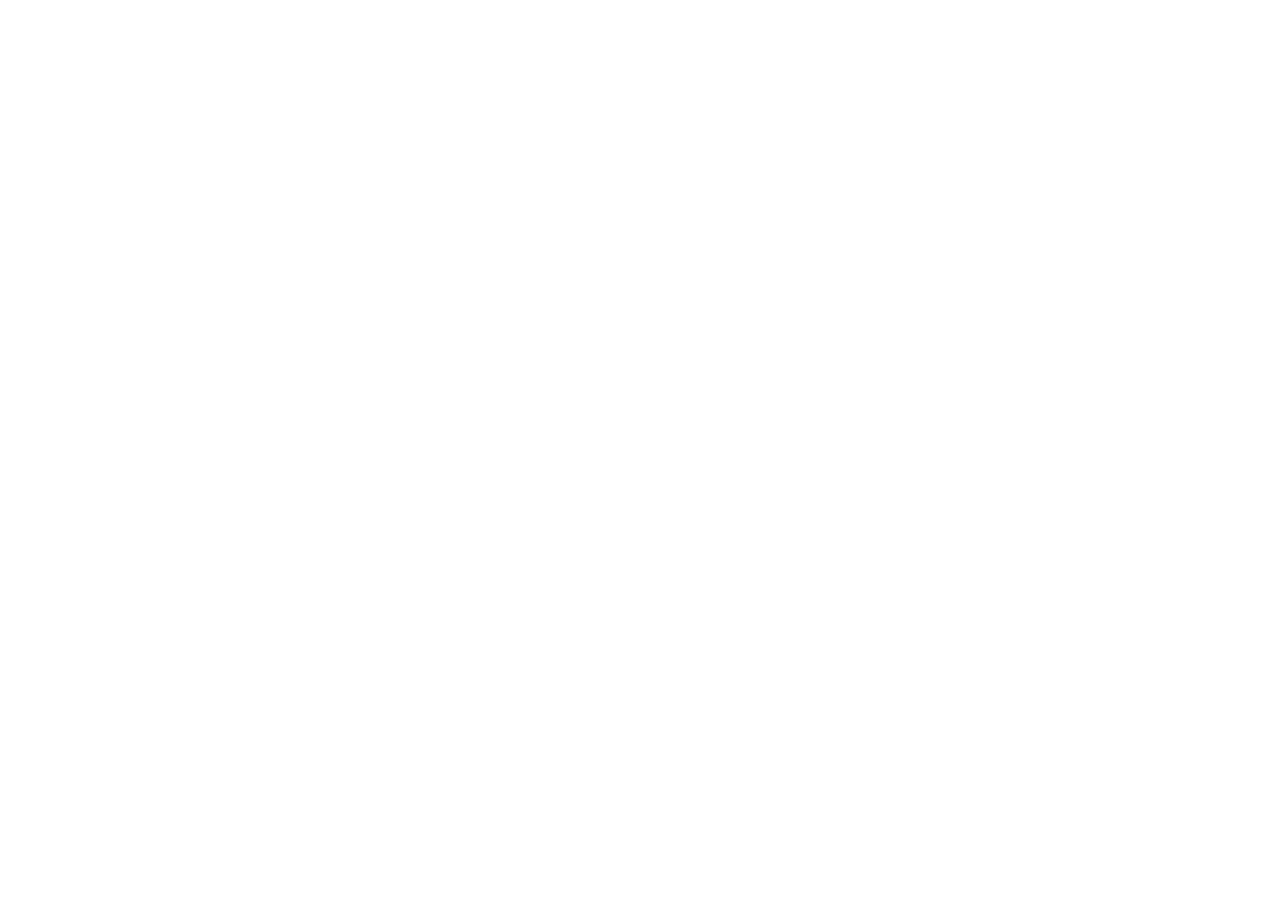
==== Index.html @ 2678293c "Archivos de identificacion" ====
<!DOCTYPE html>
<html lang="es_co">
<head>
    <meta charset="UTF-8">
    <meta name="Autor" content="Luis David Muñoz Jurado">
    <meta name="Descripcion" content="Parcial 1">

    <title>Document</title>

    <link rel="stylesheet" href="Estilos.css">

</head>


<body>
    
</body> 
</html>
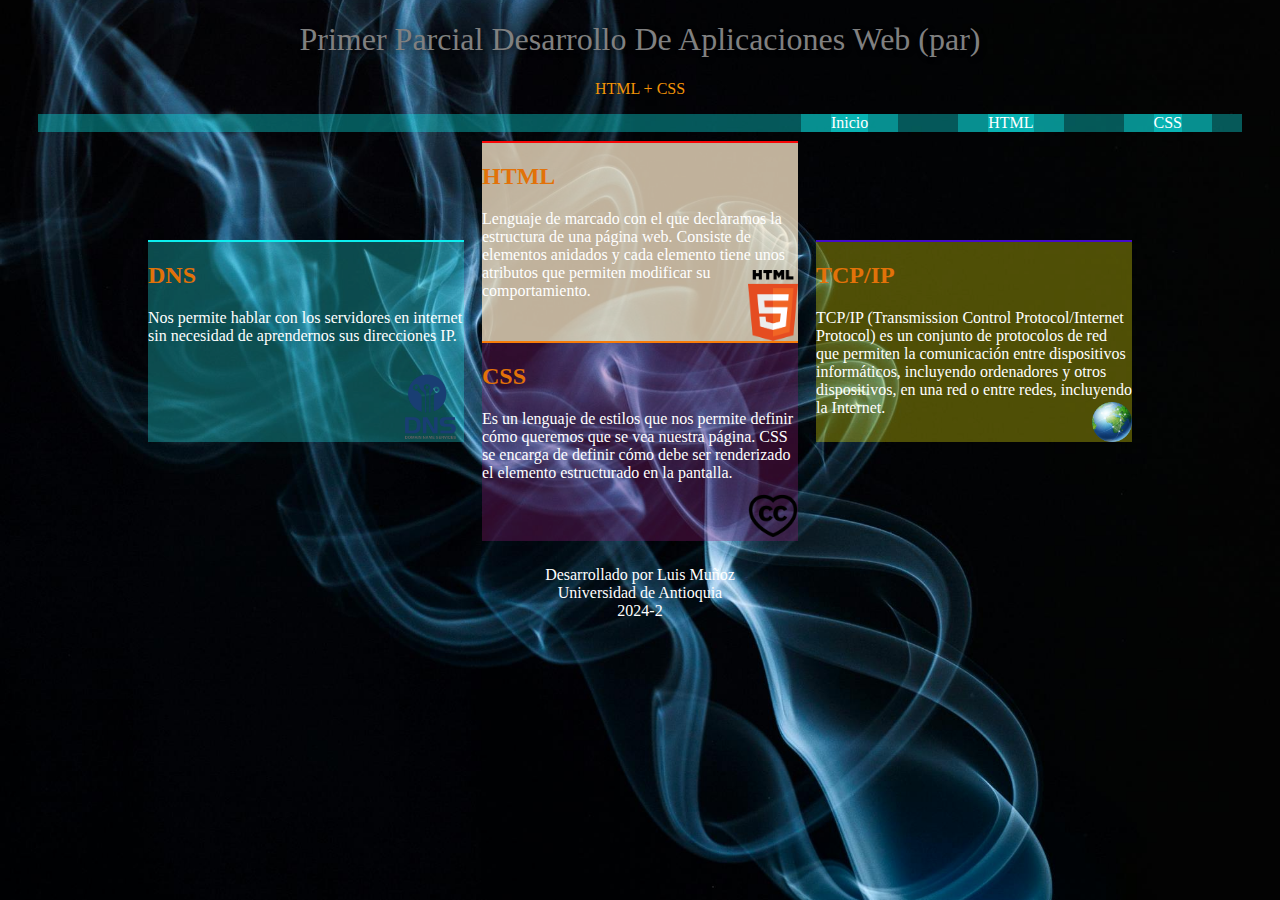
==== commit c49e5481: "Pagina princiapl" ====
--- a/Index.html
+++ b/Index.html
@@ -5,14 +5,65 @@
     <meta name="Autor" content="Luis David Muñoz Jurado">
     <meta name="Descripcion" content="Parcial 1">
 
-    <title>Document</title>
+    <title>Pagina principal</title>
 
     <link rel="stylesheet" href="Estilos.css">
 
 </head>
 
+<body>
 
-<body>
+    <header>
+        <h1 class="Encabezado-titulo"> Primer Parcial Desarrollo De Aplicaciones Web (par)</h1>
+        <p class="Encabezado-parrafo"> HTML + CSS </p>
+
+        <nav>
+            <ul class="navegacion">
+                <li><a href="index.html">Inicio</a></li>
+                <li><a href="Pagina2.html">HTML</a></li>
+                <li><a href="Pagina3.html">CSS</a></li>
+            </ul>
+        </nav>
+    </header>
+
+    
+    <div class="Contenedor_mayor">
+
+        <div class="Columna_1">
+
+            <div class="Columna_1_1">
+                <h2 class="Subtitulo">DNS</h2>
+                <p>Nos permite hablar con los servidores en internet sin necesidad de aprendernos sus direcciones IP.</p>
+            </div>
+
+        </div>
+
+        <div class="Columna_2">
+
+            <div class="Columna_2_1">
+                <h2 class="Subtitulo">HTML</h2>
+                <p>Lenguaje de marcado con el que declaramos la estructura de una página web. Consiste de elementos anidados y cada elemento tiene unos atributos que permiten modificar su comportamiento.</p>
+            </div>
+
+            <div class="Columna_2_2">
+                <h2 class="Subtitulo">CSS</h2>
+                <p>Es un lenguaje de estilos que nos permite definir cómo queremos que se vea nuestra página. CSS se encarga de definir cómo debe ser renderizado el elemento estructurado en la pantalla.</p>
+            </div>
+        </div>
+
+        <div class="Columna_3">
+            <div class="Columna_3_1">
+                <h2 class="Subtitulo">TCP/IP</h2>
+                <p>TCP/IP (Transmission Control Protocol/Internet Protocol) es un conjunto de protocolos de red que permiten la comunicación entre dispositivos informáticos, incluyendo ordenadores y otros dispositivos, en una red o entre redes, incluyendo la Internet.</p>
+            </div>
+        </div>
+
+    </div>
+
+    <footer>
+        <p>Desarrollado por <span id="Nombre">Luis Muñoz</span><br>Universidad de Antioquia<br>2024-2</p>
+    </footer>
     
 </body> 
+
 </html>--- a/Estilos.css
+++ b/Estilos.css
@@ -0,0 +1,119 @@
+body {
+    background-image: url('Imagenes/Fondopantalla.jpg'); 
+    background-size: cover; 
+    background-repeat: no-repeat; 
+    background-position: center center; 
+}
+
+.Encabezado-titulo, .Encabezado-parrafo{
+    text-align: center;
+}
+
+.Encabezado-titulo{
+    font-weight: normal;
+    color: gray;
+    text-shadow: 2px 2px 5px rgba(0, 0, 0, 0.5);
+}
+
+.Encabezado-parrafo{
+    color: rgb(243, 148, 7); 
+}
+
+.navegacion, li, a {
+    list-style: none; 
+    background-color: rgba(12, 238, 238, 0.363);
+    display: flex; 
+    justify-content: right; 
+    margin: 0 30px;
+}
+
+.navegacion a{
+    color: white;
+    text-decoration: none;
+
+}
+
+p{
+    color: white;
+}
+
+.Contenedor_mayor{
+    display: flex;
+    justify-content: center;
+}
+
+.Contenedor_mayor > .Columna_1, .Columna_2, .Columna_3 {
+    width: 25%;
+    height: 400px; 
+
+    margin: 9px;
+
+    background-color: rgba(255, 255, 255, 0);
+    flex-direction: column;                          /* ubicar bloques pequeños columnas  */
+}
+
+.Columna_1_1, .Columna_2_1, .Columna_2_2, .Columna_3_1 {
+    width: 100%; 
+    height: 200px; 
+}
+
+.Columna_1_1{
+    border-top: 2px solid rgb(12, 238, 238);
+    background-color: rgba(34, 231, 231, 0.322);
+
+    background-image: url('Imagenes/DNS.png');
+    background-position: right bottom; 
+    background-repeat: no-repeat; /* no repetir imagen */
+    background-size: 70px auto; 
+    }
+
+
+.Columna_2_1{
+    border-top: 2px solid rgb(248, 6, 6);
+    background-color: rgba(255, 235, 205, 0.753);
+
+    background-image: url('Imagenes/logoHTML.png');
+    background-position: right bottom; 
+    background-repeat: no-repeat; 
+    background-size: 50px auto; 
+}
+
+.Columna_2_2{
+    border-top: 2px solid rgb(247, 124, 9);
+    background-color: rgba(145, 29, 120, 0.322);
+
+    background-image: url('Imagenes/CCCOrazon.png');
+    background-position: right bottom; 
+    background-repeat: no-repeat; 
+    background-size: 50px auto; 
+}
+
+.Columna_3_1{
+    border-top: 2px solid rgb(68, 10, 204);
+    background-color: rgba(243, 239, 9, 0.322);
+
+    background-image: url('Imagenes/Mundo.png');
+    background-position: right bottom; 
+    background-repeat: no-repeat; 
+    background-size: 40px auto; 
+}
+
+.Columna_1, .Columna_3, .Columna_2 {
+    display: flex;
+    align-items: center;
+    flex-direction: column;
+    justify-content: space-around; 
+}
+
+.Subtitulo{
+    color: rgb(226, 114, 9);
+}
+
+footer {
+    text-align: center; 
+    
+}
+
+#Nombre:hover{
+    background-color: brown;
+}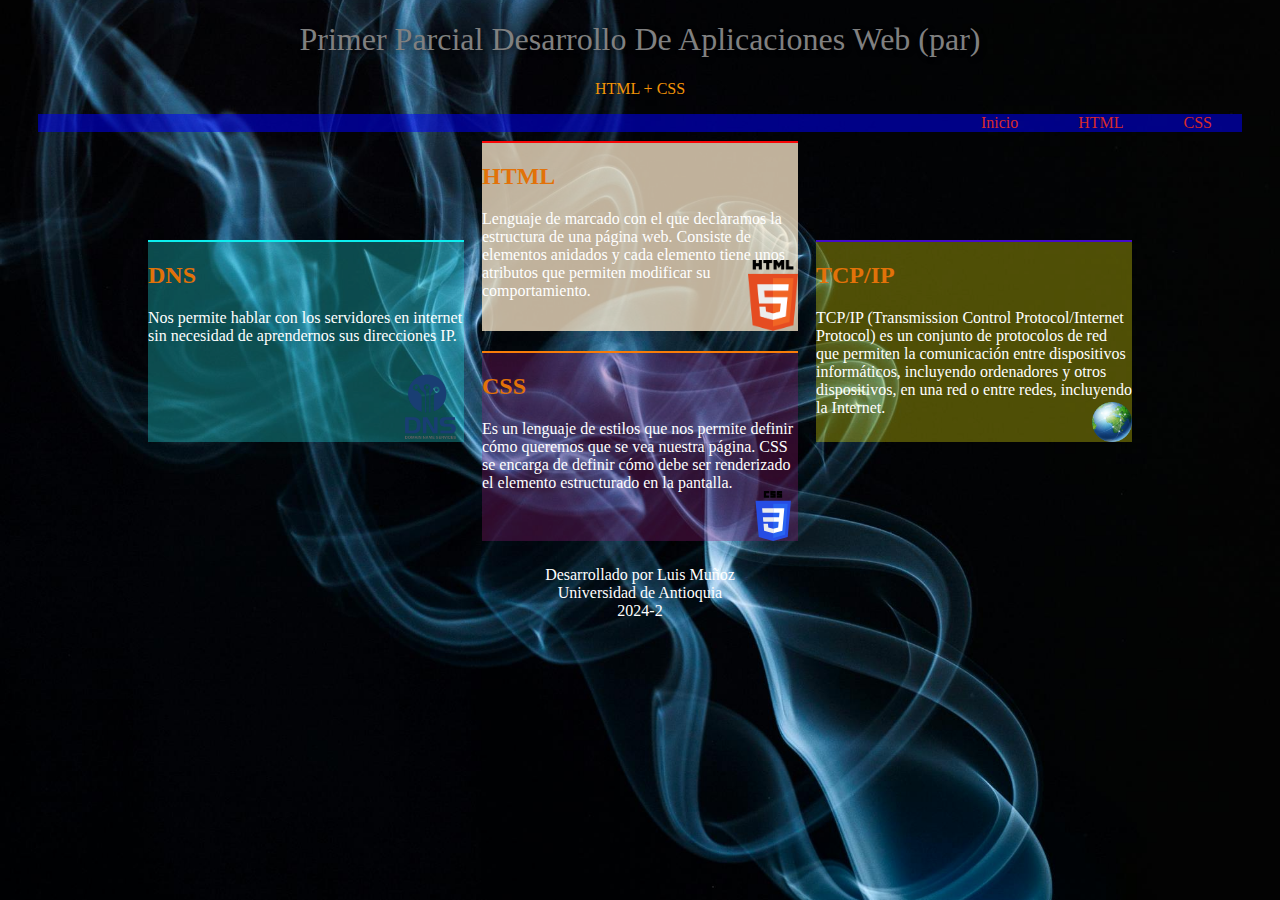
==== commit 045b2221: "Pagina CSS" ====
--- a/Index.html
+++ b/Index.html
@@ -32,7 +32,7 @@
         <div class="Columna_1">
 
             <div class="Columna_1_1">
-                <h2 class="Subtitulo">DNS</h2>
+                <h2 >DNS</h2>
                 <p>Nos permite hablar con los servidores en internet sin necesidad de aprendernos sus direcciones IP.</p>
             </div>
 
@@ -41,19 +41,19 @@
         <div class="Columna_2">
 
             <div class="Columna_2_1">
-                <h2 class="Subtitulo">HTML</h2>
+                <h2 >HTML</h2>
                 <p>Lenguaje de marcado con el que declaramos la estructura de una página web. Consiste de elementos anidados y cada elemento tiene unos atributos que permiten modificar su comportamiento.</p>
             </div>
 
             <div class="Columna_2_2">
-                <h2 class="Subtitulo">CSS</h2>
+                <h2 c>CSS</h2>
                 <p>Es un lenguaje de estilos que nos permite definir cómo queremos que se vea nuestra página. CSS se encarga de definir cómo debe ser renderizado el elemento estructurado en la pantalla.</p>
             </div>
         </div>
 
         <div class="Columna_3">
             <div class="Columna_3_1">
-                <h2 class="Subtitulo">TCP/IP</h2>
+                <h2>TCP/IP</h2>
                 <p>TCP/IP (Transmission Control Protocol/Internet Protocol) es un conjunto de protocolos de red que permiten la comunicación entre dispositivos informáticos, incluyendo ordenadores y otros dispositivos, en una red o entre redes, incluyendo la Internet.</p>
             </div>
         </div>
--- a/Estilos.css
+++ b/Estilos.css
@@ -19,18 +19,21 @@
     color: rgb(243, 148, 7); 
 }
 
-.navegacion, li, a {
+.navegacion{
+    background-color: rgba(0, 0, 255, 0.521);
+}
+
+a{
+    color: rgb(216, 42, 42);
+    text-decoration: none;
+}
+
+.navegacion, li {
     list-style: none; 
-    background-color: rgba(12, 238, 238, 0.363);
     display: flex; 
     justify-content: right; 
     margin: 0 30px;
-}
-
-.navegacion a{
-    color: white;
     text-decoration: none;
-
 }
 
 p{
@@ -47,9 +50,10 @@
     height: 400px; 
 
     margin: 9px;
-
     background-color: rgba(255, 255, 255, 0);
     flex-direction: column;                          /* ubicar bloques pequeños columnas  */
+
+    gap: 20px;
 }
 
 .Columna_1_1, .Columna_2_1, .Columna_2_2, .Columna_3_1 {
@@ -82,7 +86,7 @@
     border-top: 2px solid rgb(247, 124, 9);
     background-color: rgba(145, 29, 120, 0.322);
 
-    background-image: url('Imagenes/CCCOrazon.png');
+    background-image: url('Imagenes/CSS.svg');
     background-position: right bottom; 
     background-repeat: no-repeat; 
     background-size: 50px auto; 
@@ -105,15 +109,42 @@
     justify-content: space-around; 
 }
 
-.Subtitulo{
+h2{
     color: rgb(226, 114, 9);
 }
 
 footer {
     text-align: center; 
-    
 }
 
 #Nombre:hover{
     background-color: brown;
+}
+
+.Contenedor_mayor_pagina2{
+    background-color: rgba(171, 14, 192, 0.623);
+    margin: 20px auto; 
+    width: 80%; 
+    height: 200px;
+    border-top: 4px solid rgb(223, 12, 205);
+
+    background-image: url('Imagenes/logoHTML.png');
+    background-position: right bottom; 
+    background-repeat: no-repeat; 
+    background-size: 60px auto; 
+    
+}
+
+.Contenedor_mayor_pagina3{
+    background-color: rgba(241, 9, 21, 0.486);
+    margin: 20px auto; 
+    width: 80%; 
+    height: 200px;
+    border-top: 4px solid rgb(76, 5, 241);
+
+    background-image: url('Imagenes/CSS.svg');
+    background-position: right bottom; 
+    background-repeat: no-repeat; 
+    background-size: 60px auto; 
+    
 }